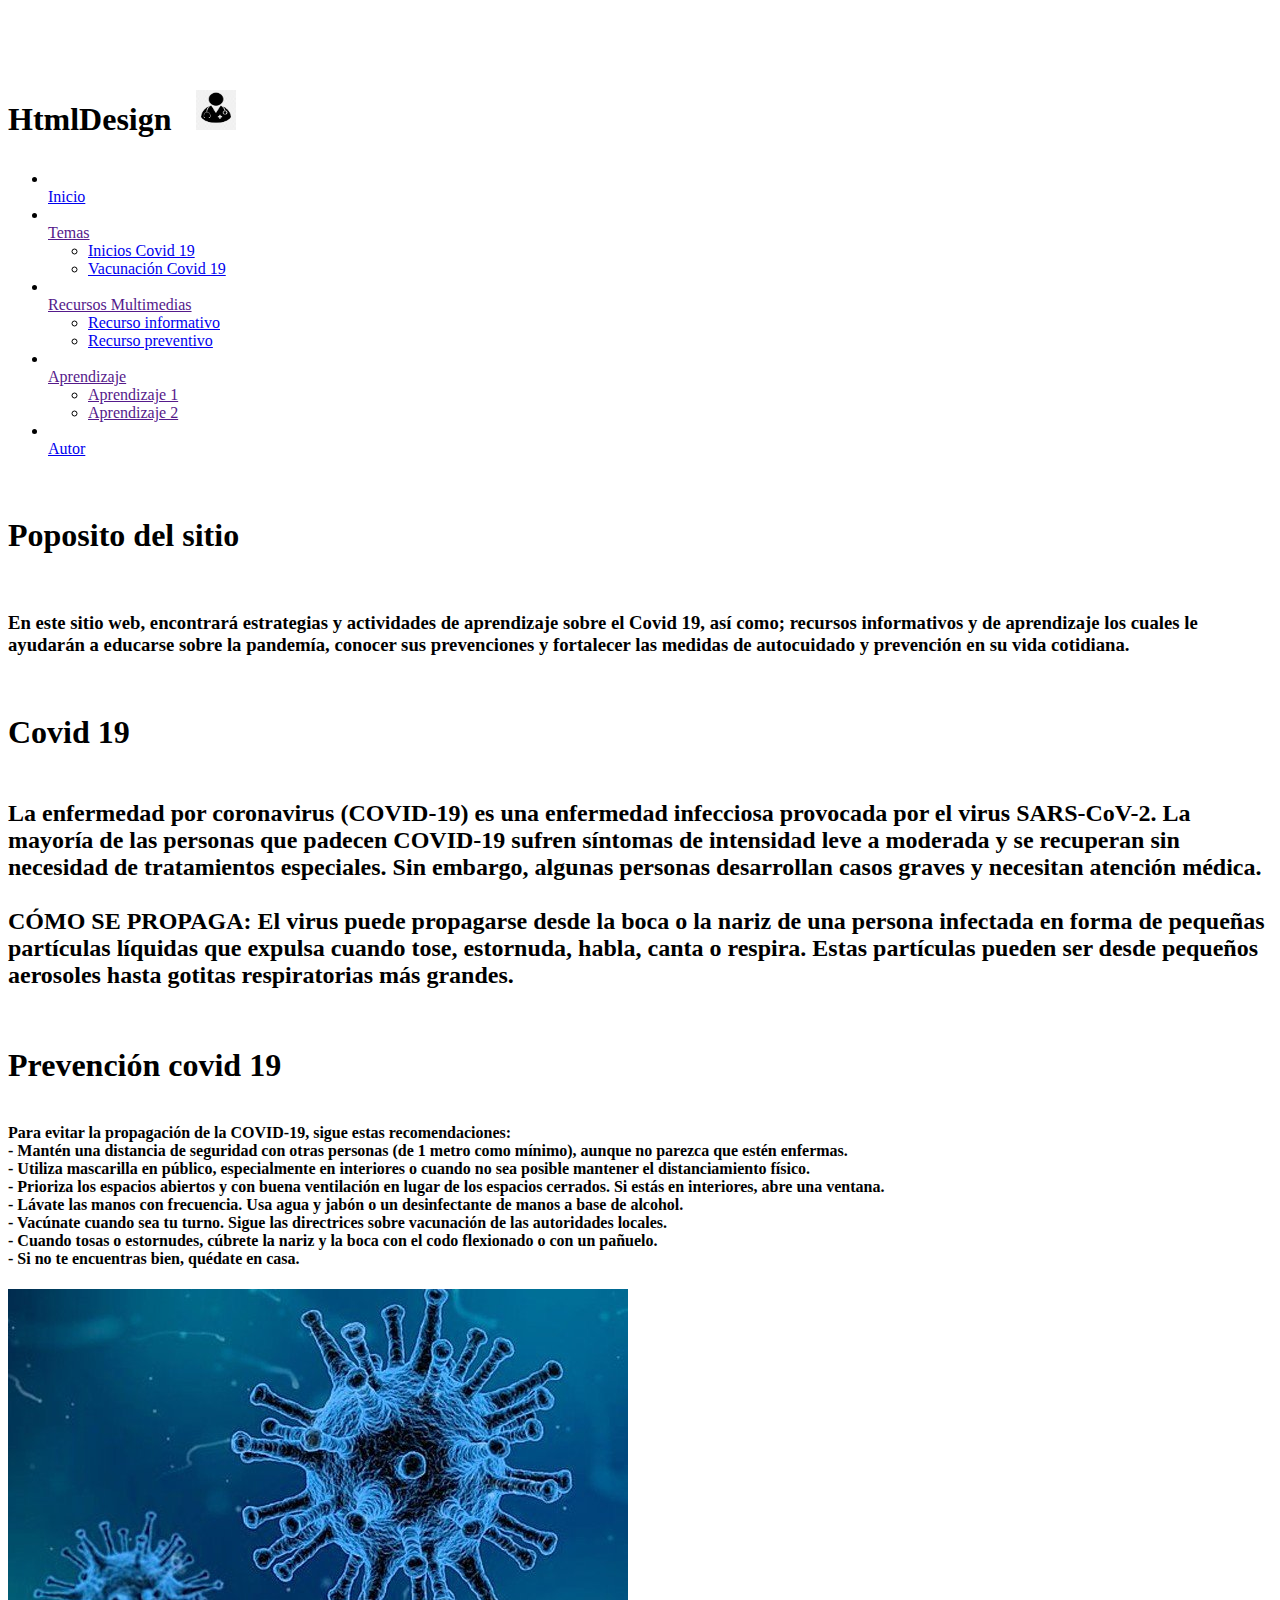
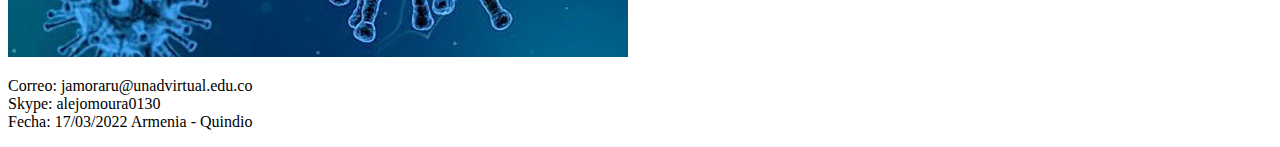
==== Fase 4/.vscode/index.html @ 1a06777d "Fase4" ====
<!DOCTYPE html>
<html>
<head>
    <title>Educate sobre el covid19</title>
    <meta charset="utf-8">
    <link href="https://cdn.jsdelivr.net/npm/bootstrap@5.1.3/dist/css/bootstrap.min.css" rel="stylesheet" integrity="sha384-1BmE4kWBq78iYhFldvKuhfTAU6auU8tT94WrHftjDbrCEXSU1oBoqyl2QvZ6jIW3" crossorigin="anonymous">
    <script src="https://cdn.jsdelivr.net/npm/bootstrap@5.1.3/dist/js/bootstrap.bundle.min.js" integrity="sha384-ka7Sk0Gln4gmtz2MlQnikT1wXgYsOg+OMhuP+IlRH9sENBO0LRn5q+8nbTov4+1p" crossorigin="anonymous"></script>

</head>
<body>
    <div id="principal">  
    <header> 
          <h1>  <br> <p id="left"> HtmlDesign  &nbsp;    <img  src="logo.png.png" width="40px" height="40px"> </p> 
        
    </header>
    <nav>
                
         <div id="header">
             <ul class="nav">

                <li> <br> <a href="index.html"> Inicio </a><ul></ul>
                </li>
                 <li> <br> <a href=""> Temas</a>
                    <ul>
                        <li><a href="Tema1.html">Inicios Covid 19</a></li>
                        <li><a href="Tema2.html">Vacunación Covid 19</a></li>
                    </ul>
                </li>

                 <li> <br> <a href="">Recursos Multimedias</a>
                    <ul>
                        <li><a href="Recurso1.html">Recurso informativo</a></li>
                        <li><a href="Recurso2.html">Recurso preventivo</a></li>
                    </ul>
                </li>

                 <li> <br> <a href="">Aprendizaje</a>
                    <ul>
                        <li><a href="">Aprendizaje 1</a></li>
                        <li><a href="">Aprendizaje 2</a></li>
                    </ul>    
                </li>

                 <li> <br> <a href="Autor1.html">Autor</a></li>
                 <ul>
            
                    
                </ul>
             </ul>


         </div>
    </nav>
    <section>
        <h1> <br> Poposito del sitio</h1>
        <br>
        <h3>En este sitio web, encontrará estrategias y actividades de aprendizaje sobre el Covid 19, así como; recursos informativos y de aprendizaje
            los cuales le ayudarán a educarse sobre la pandemía, conocer sus prevenciones y fortalecer las medidas de autocuidado y
            prevención en su vida cotidiana.
        </h3>
    </section>

    <article>
        <h1 id="info"> <br> Covid 19</h1>
        <h2> <br> La enfermedad por coronavirus (COVID‑19) es una enfermedad infecciosa provocada por el virus SARS-CoV-2.
            La mayoría de las personas que padecen COVID‑19 sufren síntomas de intensidad leve a moderada y se recuperan 
            sin necesidad de tratamientos especiales. Sin embargo, algunas personas desarrollan casos graves y necesitan atención médica. <br>
         <br> CÓMO SE PROPAGA: El virus puede propagarse desde la boca o la nariz de una persona infectada en forma de pequeñas partículas
         líquidas que expulsa cuando tose, estornuda, habla, canta o respira. Estas partículas pueden ser desde pequeños aerosoles hasta 
         gotitas respiratorias más grandes.</h2>
    </article>

    <article id="preve"> 
        <h1 id="titu"> <br> Prevención covid 19</h1>
        <h4> <br> Para evitar la propagación de la COVID‑19, sigue estas recomendaciones: <br>
            - Mantén una distancia de seguridad con otras personas (de 1  metro como mínimo), aunque no parezca que estén enfermas. <br>
            - Utiliza mascarilla en público, especialmente en interiores o cuando no sea posible mantener el distanciamiento físico. <br> 
            - Prioriza los espacios abiertos y con buena ventilación en lugar de los espacios cerrados. Si estás en interiores, abre una ventana. <br>
            - Lávate las manos con frecuencia. Usa agua y jabón o un desinfectante de manos a base de alcohol. <br>
            - Vacúnate cuando sea tu turno. Sigue las directrices sobre vacunación de las autoridades locales. <br>
            - Cuando tosas o estornudes, cúbrete la nariz y la boca con el codo flexionado o con un pañuelo. <br>
            - Si no te encuentras bien, quédate en casa. </h4>
    </article>
    <img id="virus" src="virus.jpg"> 
    


    <footer> 
        <p> Correo: jamoraru@unadvirtual.edu.co <br> Skype: alejomoura0130 <br> Fecha: 17/03/2022 Armenia - Quindio  </p> 
    </footer>

</div>


</body>
</html>
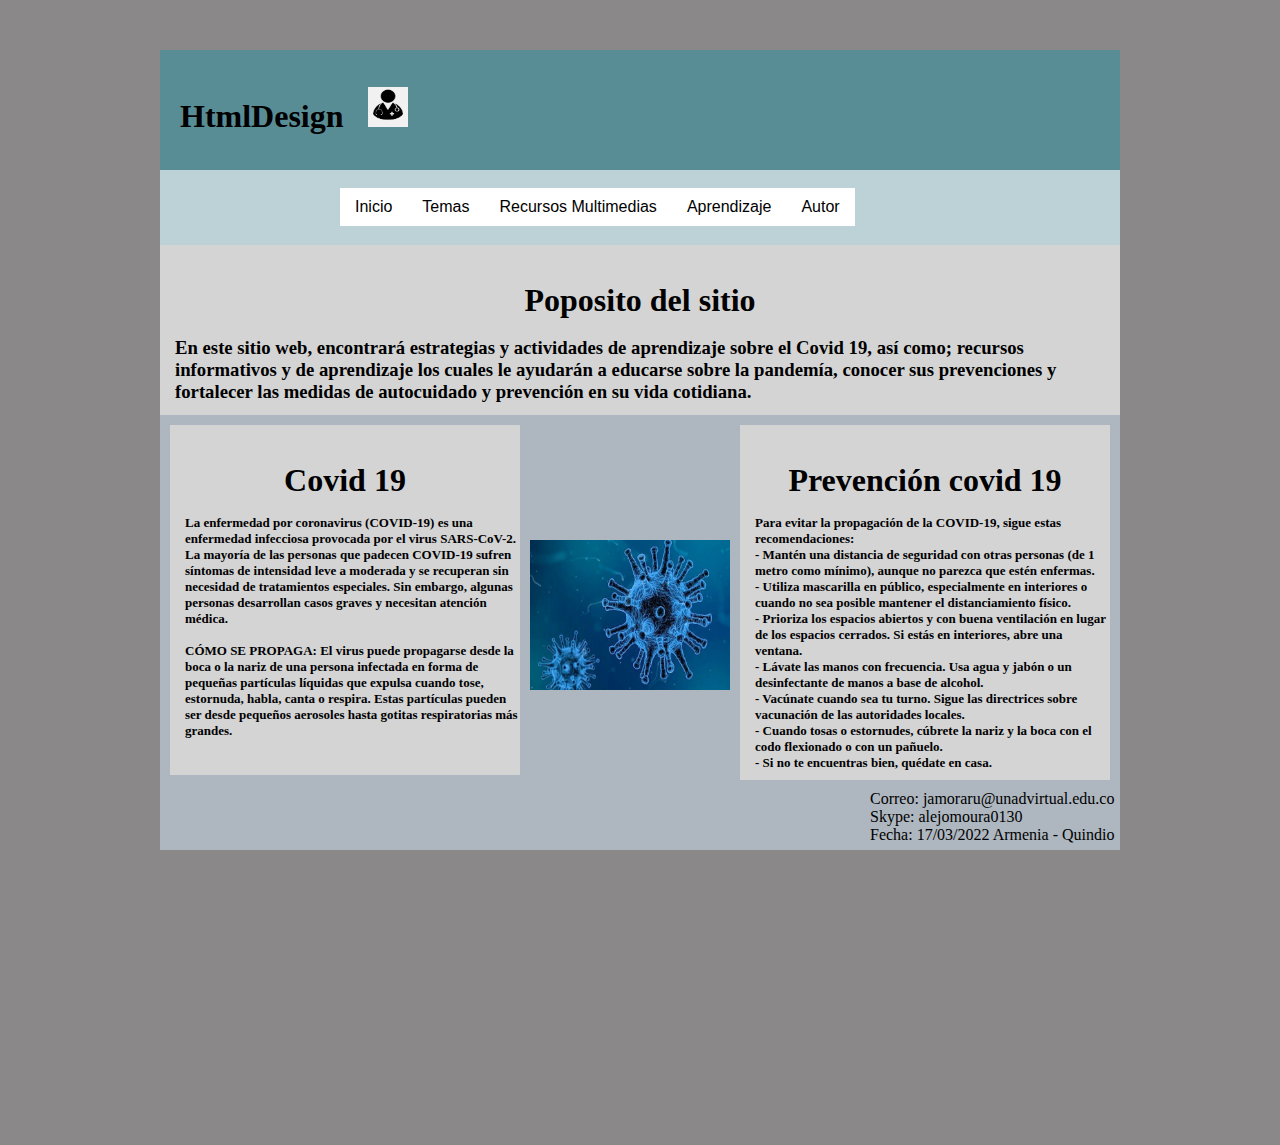
==== commit cc172fe4: "fase 4 actualizado" ====
--- a/Fase 4/.vscode/index.html
+++ b/Fase 4/.vscode/index.html
@@ -3,9 +3,8 @@
 <head>
     <title>Educate sobre el covid19</title>
     <meta charset="utf-8">
-    <link href="https://cdn.jsdelivr.net/npm/bootstrap@5.1.3/dist/css/bootstrap.min.css" rel="stylesheet" integrity="sha384-1BmE4kWBq78iYhFldvKuhfTAU6auU8tT94WrHftjDbrCEXSU1oBoqyl2QvZ6jIW3" crossorigin="anonymous">
-    <script src="https://cdn.jsdelivr.net/npm/bootstrap@5.1.3/dist/js/bootstrap.bundle.min.js" integrity="sha384-ka7Sk0Gln4gmtz2MlQnikT1wXgYsOg+OMhuP+IlRH9sENBO0LRn5q+8nbTov4+1p" crossorigin="anonymous"></script>
-
+    <link rel="stylesheet" type="text/css" href="styles/formato.css">
+    
 </head>
 <body>
     <div id="principal">  
@@ -34,11 +33,12 @@
                     </ul>
                 </li>
 
-                 <li> <br> <a href="">Aprendizaje</a>
+                 <li> <br> <a href="Aprendizaje.html">Aprendizaje</a>
                     <ul>
-                        <li><a href="">Aprendizaje 1</a></li>
-                        <li><a href="">Aprendizaje 2</a></li>
-                    </ul>    
+                        <li><a href="Cuestionario.html">Cuestionario covid 19</a></li>
+                        <li><a href="Evaluacion.html">Evaluación covid 19</a></li>
+                    </ul>
+                        
                 </li>
 
                  <li> <br> <a href="Autor1.html">Autor</a></li>
--- a/Fase 4/.vscode/styles/formato.css
+++ b/Fase 4/.vscode/styles/formato.css
@@ -0,0 +1,377 @@
+*{
+    margin: 0px;
+    padding: 0px;
+    
+    
+}
+html{
+    background: rgb(138, 136, 136);
+}
+#principal{
+    width: 960px;
+    height: 800px;
+    margin: 50px auto;
+    background: #AEB6BF ;
+}
+header{
+    width: 960px;
+    height: 120px;
+    background: rgb(89, 141, 150);
+    
+    
+    
+}
+nav{
+    width: 960px;
+    height: 75px;
+    background: rgb(189, 210, 214);
+    
+    
+    
+}
+
+#left{
+    text-align: left;
+    margin-left: 20px;
+    
+}
+
+#header{
+    margin: auto;
+    width: 600px;
+    font-family: Arial, Helvetica, sans-serif;
+}
+
+ul, ol{
+    list-style: none;
+}
+
+.nav li a {
+    background-color: white;
+    color: black;
+    text-decoration: none;
+    padding: 10px 15px;
+    display:block;
+
+}
+
+.nav li a:hover{
+    background-color: cadetblue;
+}
+
+.nav > li {
+    float: left;
+}
+
+.nav li ul {
+    display: none;
+    position: absolute;
+    min-width: 140px;
+}
+
+.nav li:hover > ul {
+    display:block
+}
+
+section{
+    width: 960px;
+    height: 170px;
+    background: rgb(212, 212, 212);
+      
+}
+
+h1{
+    text-align: center;
+    
+}
+
+h3{
+    margin-left: 15px;
+}
+
+article{
+    width: 350px;
+    margin: 10px;
+    height: 350px;
+    background: rgb(212, 212, 212);
+    float: left;
+      
+}
+
+#info{
+    text-align: center;
+}
+
+h2{
+    margin-left: 15px;
+    font-size: small;
+}
+
+#preve{
+    width: 370px;
+    margin-left: 210px;
+    float: left;
+    height: 355px;
+    background: rgb(212, 212, 212);
+
+}
+#titu{
+    text-align: center;
+}
+
+h4{
+    margin-left: 15px;
+    font-size: small;
+}
+#virus{
+    width: 200px;
+    height: 150px;
+    margin-left: 370px;
+    float: left;
+    margin-top: -250px;
+    
+}
+
+footer{
+    width: 370px;
+    margin-left: 210px;
+    float: left;
+    height: 355px;
+}
+
+p{
+    width: 370px;
+    margin-left: 500px;
+    float: left;
+    
+}
+
+#Tema1{
+    width: 960px;
+    height: 800px;
+    margin: 50px auto;
+    background: #AEB6BF ;
+}
+
+
+#titulo1{
+    width: 960px;
+    height: 100px;
+    margin: auto;
+    margin-top: -850px;
+    text-align: center;
+
+}
+#arti1{
+    width: 670px;
+    height: 630px;
+    margin: 52px;
+    margin-top:70px ;
+
+}
+
+#Inicio1{
+    
+    margin: 220px;
+    margin-top:-15px ;
+    
+}
+
+#infoIni{
+    text-align: center;  
+    font-style: italic; 
+    font-size: 30px;
+    margin: -20px;
+}
+
+#Ini{
+    
+    font-size: 15px;
+    margin: 30px;
+    
+    
+}
+
+#Wuhan{
+    width: 100px;
+    height: 70px;
+    margin-left: 450px;
+    float: left;
+    margin-top: -40px;
+    
+}
+#pandemia{
+    width: 130px;
+    height: 630px;
+    margin-left: 680px;
+    float: left;
+    margin-top: -628px;
+
+}
+#imagen1{
+    width: 120px;
+    height: 550px;
+    margin: -20px;
+    float: left;
+    margin-top: -682px;
+    
+    
+}   
+#covid19{
+    margin: auto;
+    width: 130px;
+    height: 630px;
+    
+    
+} 
+#arti2{
+    width: 660px;
+    height: 620px;
+    margin: -80px;
+    margin-top: 70px;
+}
+#info2{
+    font-size: 12px;
+    margin: 15px;
+}
+#vacuna{
+    height: 100px;
+    margin: 150px;
+    margin-top: 15px ;
+
+    
+}
+#virus0{
+    width: 250px;
+    height: 200px;
+    margin: 666px;
+    margin-top: -450px;
+
+}
+#viru0{
+    width: 250px;
+    height: 200px;
+    
+}
+#viru1{
+    width: 250px;
+    height: 200px;
+    margin-top: 50px;
+   
+}
+
+#recu1{
+    height: 450px;
+    width: 450px;
+    margin: -70px ;
+    margin-top: 90px;
+}
+
+#recu2{
+    height: 495px;
+    width: 450px;
+    margin: 460px ;
+    margin-top: -285px;
+}
+
+#video1{
+    height: 400px;
+    width: 450px;
+    margin: -0px ;
+    margin-top: 22px;
+}
+
+#video2{
+    height: 450px;
+    width: 450px;
+    margin: 0px ;
+    margin-top: 20px;
+}
+
+#textre{
+    font-size: medium;
+    font-style: oblique;
+}
+
+#recu3{
+    width: 800px;
+    height: 200px;
+    margin: 50px;
+}
+
+#podc{
+    font-size: 15px;
+    font-style: oblique;
+}
+
+#recu4{
+    width: 800px;
+    height: 200px;
+    margin: 50px;
+}
+
+#audio{
+    margin: 250px;
+    margin-top: -5px;
+    
+}
+#gif{
+    width: 250px;
+    height: 150px;
+    margin: 25px;
+}
+
+#gif1{
+    width: 250px;
+    height: 150px;
+    margin: 25px;
+}
+
+#cui{
+    font-size: 20px;
+    font-style:italic;
+    margin: 300px;
+    margin-top: -150px;
+    
+}
+#unad{
+    margin: 3px ;
+}
+#tituloa{
+    margin: 0px;
+    text-align: center;
+}
+
+#datosau{
+    width: 890px;
+    height: 600px;
+    font-size: 22px;
+    text-align: center;
+    
+}
+#redes{
+    width: 800px;   
+    height: 150px;
+    margin: 50px;
+    margin-top: -180px;
+    background: white;
+}
+#infoau{
+    font-size: 20px;
+    font-style: italic;
+    
+    
+}
+#unad1{
+    width: 400px;
+    height: 90px;
+    margin-top: 40px;
+    margin: -105px 120px;
+}
+
+#fb2{
+    margin: -595px -300px;
+    height: 40px;
+    width: 40px;
+    
+}